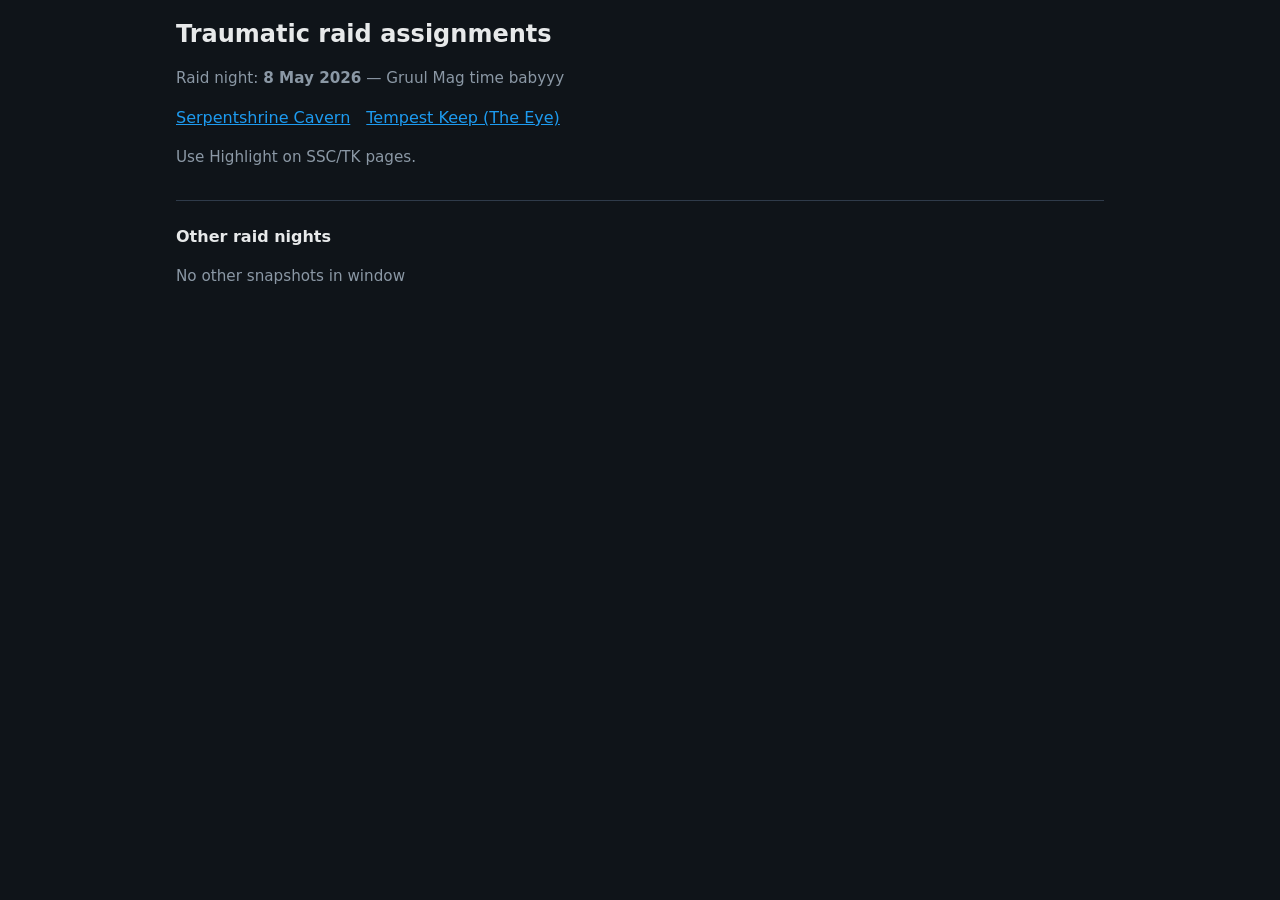
==== docs/index.html @ aacbb730 "initial publish raid snapshot" ====
<!DOCTYPE html>
<html lang="en">
<head>
  <meta charset="utf-8"/>
  <meta name="viewport" content="width=device-width, initial-scale=1"/>
  <title>Raid assignments — Traumatic</title>
  <link rel="stylesheet" href="./assets/style.css"/>
</head>
<body>
  
  <header>
    <h1>Traumatic raid assignments</h1>
    <p class="sub">Raid night: <strong>8 May 2026</strong> — Gruul Mag time babyyy</p>
    <nav>
      <a href="./ssc/">Serpentshrine Cavern</a>
      <a href="./tk/">Tempest Keep (The Eye)</a>
    </nav>
    <p class="sub">Use Highlight on SSC/TK pages.</p>
  </header>
  <section>
    <h2 style="font-size:1rem;margin-top:1.5rem">Other raid nights</h2>
    <ul class="arch"><li class='sub'>No other snapshots in window</li></ul>
  </section>
</body>
</html>
---- docs/assets/style.css ----
:root {
  --bg: #0f1419;
  --card: #1a2332;
  --text: #e7e9ea;
  --muted: #8b98a5;
  --accent: #1d9bf0;
  --border: #2f3b4a;
  --hl: #f5d742;
}
* { box-sizing: border-box; }
body {
  margin: 0;
  font-family: system-ui, -apple-system, Segoe UI, Roboto, sans-serif;
  background: var(--bg);
  color: var(--text);
  line-height: 1.5;
  padding: 1rem;
  max-width: 960px;
  margin-inline: auto;
}
a { color: var(--accent); }
header {
  border-bottom: 1px solid var(--border);
  padding-bottom: 1rem;
  margin-bottom: 1.5rem;
}
h1 { font-size: 1.5rem; margin: 0 0 0.25rem; }
.sub { color: var(--muted); font-size: 0.95rem; }
nav { margin: 1rem 0; display: flex; gap: 1rem; flex-wrap: wrap; }
.boss {
  background: var(--card);
  border: 1px solid var(--border);
  border-radius: 8px;
  padding: 1rem;
  margin-bottom: 1rem;
}
.boss h2 { margin: 0 0 0.75rem; font-size: 1.1rem; }
table { width: 100%; border-collapse: collapse; font-size: 0.9rem; }
th, td { text-align: left; padding: 0.4rem 0.5rem; border-bottom: 1px solid var(--border); }
th { color: var(--muted); font-weight: 600; }
.kind { color: var(--muted); font-size: 0.8rem; }
.find { margin: 1rem 0; }
.find input {
  width: 100%; max-width: 280px;
  padding: 0.5rem 0.75rem;
  border-radius: 6px;
  border: 1px solid var(--border);
  background: var(--card);
  color: var(--text);
}
tr.hl td:last-child { background: rgba(245, 215, 66, 0.15); outline: 1px solid var(--hl); }
.badge { display: inline-block; padding: 0.15rem 0.5rem; border-radius: 4px; background: var(--border); font-size: 0.75rem; margin-left: 0.5rem; }
ul.arch { list-style: none; padding: 0; }
ul.arch li { margin: 0.35rem 0; }
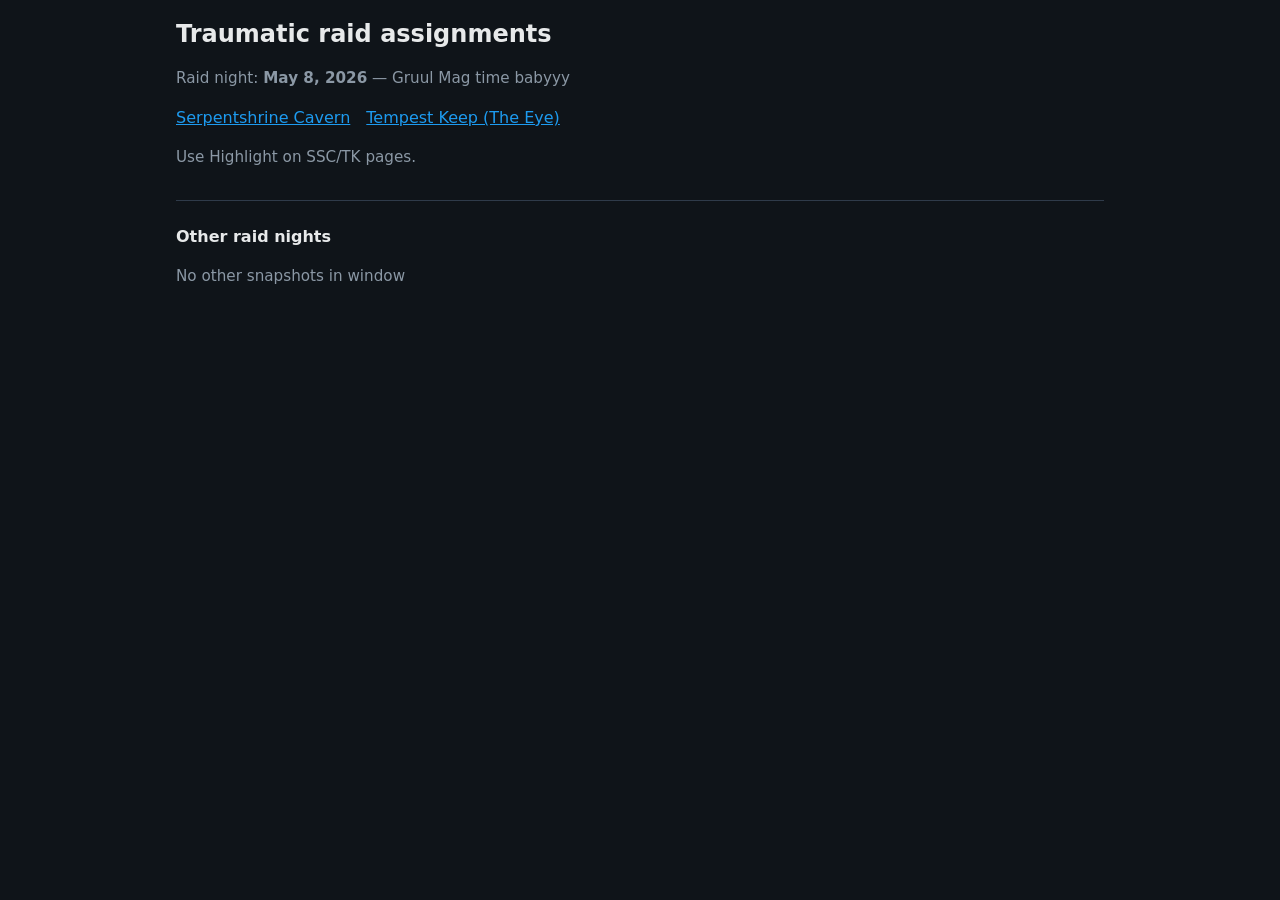
==== commit 35a7fdbe: "publish raid snapshot 2026-05-09" ====
--- a/docs/index.html
+++ b/docs/index.html
@@ -1,25 +1,49 @@
 <!DOCTYPE html>
+
 <html lang="en">
+
 <head>
+
   <meta charset="utf-8"/>
+
   <meta name="viewport" content="width=device-width, initial-scale=1"/>
+
   <title>Raid assignments — Traumatic</title>
+
   <link rel="stylesheet" href="./assets/style.css"/>
+
 </head>
+
 <body>
+
   
+
   <header>
+
     <h1>Traumatic raid assignments</h1>
-    <p class="sub">Raid night: <strong>8 May 2026</strong> — Gruul Mag time babyyy</p>
+
+    <p class="sub">Raid night: <strong>May 8, 2026</strong> — Gruul Mag time babyyy</p>
+
     <nav>
+
       <a href="./ssc/">Serpentshrine Cavern</a>
+
       <a href="./tk/">Tempest Keep (The Eye)</a>
+
     </nav>
+
     <p class="sub">Use Highlight on SSC/TK pages.</p>
+
   </header>
+
   <section>
+
     <h2 style="font-size:1rem;margin-top:1.5rem">Other raid nights</h2>
+
     <ul class="arch"><li class='sub'>No other snapshots in window</li></ul>
+
   </section>
+
 </body>
+
 </html>
--- a/docs/assets/style.css
+++ b/docs/assets/style.css
@@ -1,55 +1,144 @@
+
 
 :root {
+
   --bg: #0f1419;
+
   --card: #1a2332;
+
   --text: #e7e9ea;
+
   --muted: #8b98a5;
+
   --accent: #1d9bf0;
+
   --border: #2f3b4a;
+
   --hl: #f5d742;
+
 }
+
 * { box-sizing: border-box; }
+
 body {
+
   margin: 0;
+
   font-family: system-ui, -apple-system, Segoe UI, Roboto, sans-serif;
+
   background: var(--bg);
+
   color: var(--text);
+
   line-height: 1.5;
+
   padding: 1rem;
+
   max-width: 960px;
+
   margin-inline: auto;
+
 }
+
 a { color: var(--accent); }
+
 header {
+
   border-bottom: 1px solid var(--border);
+
   padding-bottom: 1rem;
+
   margin-bottom: 1.5rem;
+
 }
+
 h1 { font-size: 1.5rem; margin: 0 0 0.25rem; }
+
 .sub { color: var(--muted); font-size: 0.95rem; }
+
 nav { margin: 1rem 0; display: flex; gap: 1rem; flex-wrap: wrap; }
+
 .boss {
+
   background: var(--card);
+
   border: 1px solid var(--border);
+
   border-radius: 8px;
+
   padding: 1rem;
+
   margin-bottom: 1rem;
+
 }
+
 .boss h2 { margin: 0 0 0.75rem; font-size: 1.1rem; }
+
+.boss-img-wrap { margin: 0 0 0.9rem; }
+
+.boss-img {
+
+  width: 100%;
+
+  max-height: 420px;
+
+  object-fit: contain;
+
+  border: 1px solid var(--border);
+
+  border-radius: 8px;
+
+  background: #0b1018;
+
+}
+
 table { width: 100%; border-collapse: collapse; font-size: 0.9rem; }
+
 th, td { text-align: left; padding: 0.4rem 0.5rem; border-bottom: 1px solid var(--border); }
+
 th { color: var(--muted); font-weight: 600; }
+
 .kind { color: var(--muted); font-size: 0.8rem; }
+
 .find { margin: 1rem 0; }
+
 .find input {
+
   width: 100%; max-width: 280px;
+
   padding: 0.5rem 0.75rem;
+
   border-radius: 6px;
+
   border: 1px solid var(--border);
+
   background: var(--card);
+
   color: var(--text);
+
 }
+
 tr.hl td:last-child { background: rgba(245, 215, 66, 0.15); outline: 1px solid var(--hl); }
+
+tr.grp td {
+
+  background: rgba(255,255,255,0.04);
+
+  font-weight: 600;
+
+  color: var(--muted);
+
+  font-size: 0.85rem;
+
+  padding-top: 0.75rem;
+
+  border-bottom: 1px solid var(--border);
+
+}
+
 .badge { display: inline-block; padding: 0.15rem 0.5rem; border-radius: 4px; background: var(--border); font-size: 0.75rem; margin-left: 0.5rem; }
+
 ul.arch { list-style: none; padding: 0; }
+
 ul.arch li { margin: 0.35rem 0; }
+
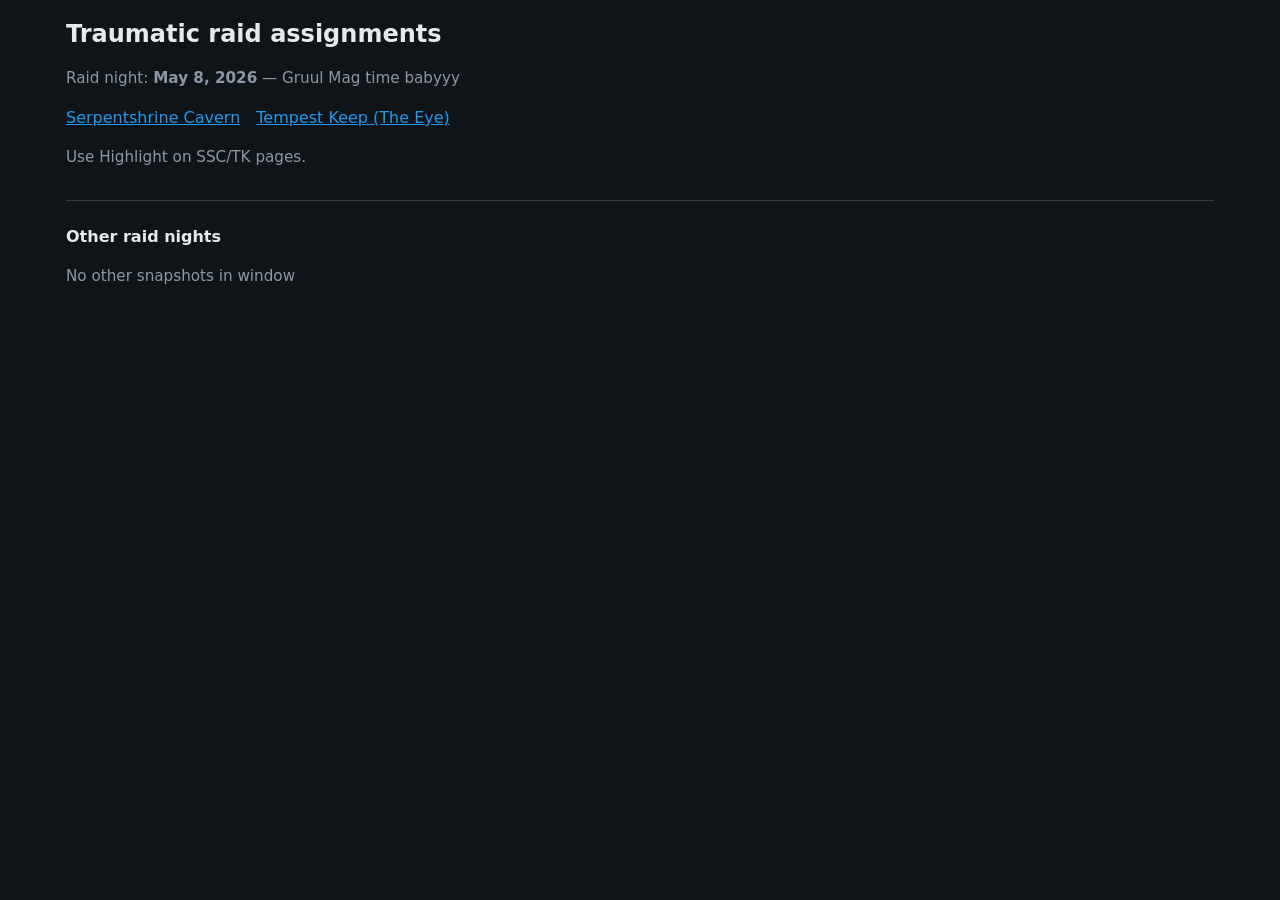
==== commit 62154bda: "publish raid snapshot 2026-05-09" ====
--- a/docs/index.html
+++ b/docs/index.html
@@ -1,49 +1,25 @@
 <!DOCTYPE html>
-
 <html lang="en">
-
 <head>
-
   <meta charset="utf-8"/>
-
   <meta name="viewport" content="width=device-width, initial-scale=1"/>
-
   <title>Raid assignments — Traumatic</title>
-
   <link rel="stylesheet" href="./assets/style.css"/>
-
 </head>
-
 <body>
-
   
-
   <header>
-
     <h1>Traumatic raid assignments</h1>
-
     <p class="sub">Raid night: <strong>May 8, 2026</strong> — Gruul Mag time babyyy</p>
-
     <nav>
-
       <a href="./ssc/">Serpentshrine Cavern</a>
-
       <a href="./tk/">Tempest Keep (The Eye)</a>
-
     </nav>
-
     <p class="sub">Use Highlight on SSC/TK pages.</p>
-
   </header>
-
   <section>
-
     <h2 style="font-size:1rem;margin-top:1.5rem">Other raid nights</h2>
-
     <ul class="arch"><li class='sub'>No other snapshots in window</li></ul>
-
   </section>
-
 </body>
-
 </html>
--- a/docs/assets/style.css
+++ b/docs/assets/style.css
@@ -1,55 +1,32 @@
-
 
 :root {
-
   --bg: #0f1419;
-
   --card: #1a2332;
-
   --text: #e7e9ea;
-
   --muted: #8b98a5;
-
   --accent: #1d9bf0;
-
   --border: #2f3b4a;
-
   --hl: #f5d742;
-
-}
-
+}
 * { box-sizing: border-box; }
 
 body {
-
-  margin: 0;
-
+  margin: 0;
   font-family: system-ui, -apple-system, Segoe UI, Roboto, sans-serif;
-
   background: var(--bg);
-
   color: var(--text);
-
   line-height: 1.5;
-
   padding: 1rem;
-
-  max-width: 960px;
-
+  max-width: 1180px;
   margin-inline: auto;
-
 }
 
 a { color: var(--accent); }
 
 header {
-
   border-bottom: 1px solid var(--border);
-
   padding-bottom: 1rem;
-
-  margin-bottom: 1.5rem;
-
+  margin-bottom: 1.25rem;
 }
 
 h1 { font-size: 1.5rem; margin: 0 0 0.25rem; }
@@ -58,87 +35,262 @@
 
 nav { margin: 1rem 0; display: flex; gap: 1rem; flex-wrap: wrap; }
 
+.raid-shell {
+  display: grid;
+  grid-template-columns: minmax(11rem, 13.5rem) minmax(0, 1fr);
+  gap: 1.5rem;
+  align-items: start;
+}
+
+@media (max-width: 880px) {
+  .raid-shell {
+    grid-template-columns: 1fr;
+  }
+  .toc {
+    position: static;
+    max-height: none;
+  }
+}
+
+.toc {
+  position: sticky;
+  top: 0.75rem;
+  align-self: start;
+  border: 1px solid var(--border);
+  border-radius: 8px;
+  padding: 0.65rem 0.85rem;
+  background: var(--card);
+  font-size: 0.88rem;
+  max-height: calc(100vh - 2rem);
+  overflow: auto;
+}
+
+.toc-title {
+  font-size: 0.72rem;
+  text-transform: uppercase;
+  letter-spacing: 0.06em;
+  color: var(--muted);
+  margin-bottom: 0.35rem;
+}
+
+.toc ol {
+  list-style: none;
+  padding: 0;
+  margin: 0;
+}
+
+.toc li { margin: 0; }
+
+.toc a {
+  display: block;
+  padding: 0.35rem 0.45rem;
+  margin-bottom: 0.15rem;
+  text-decoration: none;
+  border-radius: 6px;
+  color: var(--text);
+  border-left: 2px solid transparent;
+}
+
+.toc a:hover {
+  background: rgba(255, 255, 255, 0.06);
+}
+
+.toc a.active {
+  border-left-color: var(--hl);
+  background: rgba(245, 215, 66, 0.08);
+  font-weight: 600;
+}
+
+.boss-stack {
+  display: flex;
+  flex-direction: column;
+  gap: 1.25rem;
+}
+
 .boss {
-
   background: var(--card);
-
-  border: 1px solid var(--border);
-
-  border-radius: 8px;
-
+  border: 1px solid var(--border);
+  border-radius: 8px;
   padding: 1rem;
-
-  margin-bottom: 1rem;
-
-}
-
-.boss h2 { margin: 0 0 0.75rem; font-size: 1.1rem; }
+  scroll-margin-top: 1rem;
+}
+
+.boss-anchor:focus-visible {
+  outline: 2px solid var(--accent);
+  outline-offset: 2px;
+}
+
+.boss h2 {
+  margin: 0 0 0.65rem;
+  font-size: 1.15rem;
+}
 
 .boss-img-wrap { margin: 0 0 0.9rem; }
 
 .boss-img {
-
   width: 100%;
-
   max-height: 420px;
-
   object-fit: contain;
-
-  border: 1px solid var(--border);
-
-  border-radius: 8px;
-
+  border: 1px solid var(--border);
+  border-radius: 8px;
   background: #0b1018;
-
-}
-
-table { width: 100%; border-collapse: collapse; font-size: 0.9rem; }
-
-th, td { text-align: left; padding: 0.4rem 0.5rem; border-bottom: 1px solid var(--border); }
-
-th { color: var(--muted); font-weight: 600; }
+}
+
+.boss-panel {
+  display: grid;
+  grid-template-columns: minmax(0, 1fr) minmax(13rem, 17rem);
+  gap: 1rem;
+  align-items: start;
+}
+
+@media (max-width: 720px) {
+  .boss-panel {
+    grid-template-columns: 1fr;
+  }
+}
+
+.boss-assign { min-width: 0; }
+
+.tactic-card {
+  position: sticky;
+  top: 0.75rem;
+  align-self: start;
+  border: 1px solid var(--border);
+  border-radius: 8px;
+  padding: 0.75rem 0.85rem;
+  background: rgba(15, 20, 25, 0.85);
+  backdrop-filter: blur(6px);
+  font-size: 0.88rem;
+}
+
+.tactic-h {
+  margin: 0 0 0.5rem;
+  font-size: 0.78rem;
+  text-transform: uppercase;
+  letter-spacing: 0.05em;
+  color: var(--muted);
+  font-weight: 600;
+}
+
+.tactic-body p {
+  margin: 0 0 0.55rem;
+}
+
+.tactic-body p:last-child {
+  margin-bottom: 0;
+}
+
+.tactic-list {
+  margin: 0;
+  padding-left: 1.1rem;
+}
+
+.tactic-list li { margin: 0.25rem 0; }
+
+.tactic-muted {
+  color: var(--muted);
+  font-size: 0.86rem;
+  margin: 0;
+}
+
+.tactic-code {
+  font-size: 0.82em;
+  background: rgba(255, 255, 255, 0.06);
+  padding: 0.1rem 0.25rem;
+  border-radius: 4px;
+}
+
+details.acc-item {
+  border: 1px solid var(--border);
+  border-radius: 8px;
+  margin-bottom: 0.45rem;
+  background: rgba(255, 255, 255, 0.02);
+}
+
+details.acc-item:last-child {
+  margin-bottom: 0;
+}
+
+details.acc-item summary {
+  cursor: pointer;
+  padding: 0.55rem 0.7rem;
+  font-weight: 600;
+  font-size: 0.92rem;
+  list-style: none;
+  display: flex;
+  align-items: center;
+  gap: 0.5rem;
+}
+
+details.acc-item summary::-webkit-details-marker {
+  display: none;
+}
+
+details.acc-item summary::before {
+  content: "";
+  width: 0.45rem;
+  height: 0.45rem;
+  border-right: 2px solid var(--muted);
+  border-bottom: 2px solid var(--muted);
+  transform: rotate(-45deg);
+  transition: transform 0.15s ease;
+  flex-shrink: 0;
+}
+
+details.acc-item[open] summary::before {
+  transform: rotate(45deg);
+}
+
+.acc-body {
+  padding: 0 0.65rem 0.65rem;
+}
+
+table.assign {
+  width: 100%;
+  border-collapse: collapse;
+  font-size: 0.88rem;
+}
+
+table.assign th,
+table.assign td {
+  text-align: left;
+  padding: 0.35rem 0.45rem;
+  border-bottom: 1px solid var(--border);
+}
+
+table.assign th {
+  color: var(--muted);
+  font-weight: 600;
+}
 
 .kind { color: var(--muted); font-size: 0.8rem; }
 
 .find { margin: 1rem 0; }
 
 .find input {
-
-  width: 100%; max-width: 280px;
-
+  width: 100%;
+  max-width: 280px;
   padding: 0.5rem 0.75rem;
-
   border-radius: 6px;
-
-  border: 1px solid var(--border);
-
+  border: 1px solid var(--border);
   background: var(--card);
-
   color: var(--text);
-
-}
-
-tr.hl td:last-child { background: rgba(245, 215, 66, 0.15); outline: 1px solid var(--hl); }
-
-tr.grp td {
-
-  background: rgba(255,255,255,0.04);
-
-  font-weight: 600;
-
-  color: var(--muted);
-
-  font-size: 0.85rem;
-
-  padding-top: 0.75rem;
-
-  border-bottom: 1px solid var(--border);
-
-}
-
-.badge { display: inline-block; padding: 0.15rem 0.5rem; border-radius: 4px; background: var(--border); font-size: 0.75rem; margin-left: 0.5rem; }
+}
+
+tr.hl td:last-child {
+  background: rgba(245, 215, 66, 0.15);
+  outline: 1px solid var(--hl);
+}
+
+.badge {
+  display: inline-block;
+  padding: 0.15rem 0.5rem;
+  border-radius: 4px;
+  background: var(--border);
+  font-size: 0.75rem;
+  margin-left: 0.5rem;
+}
 
 ul.arch { list-style: none; padding: 0; }
 
 ul.arch li { margin: 0.35rem 0; }
-
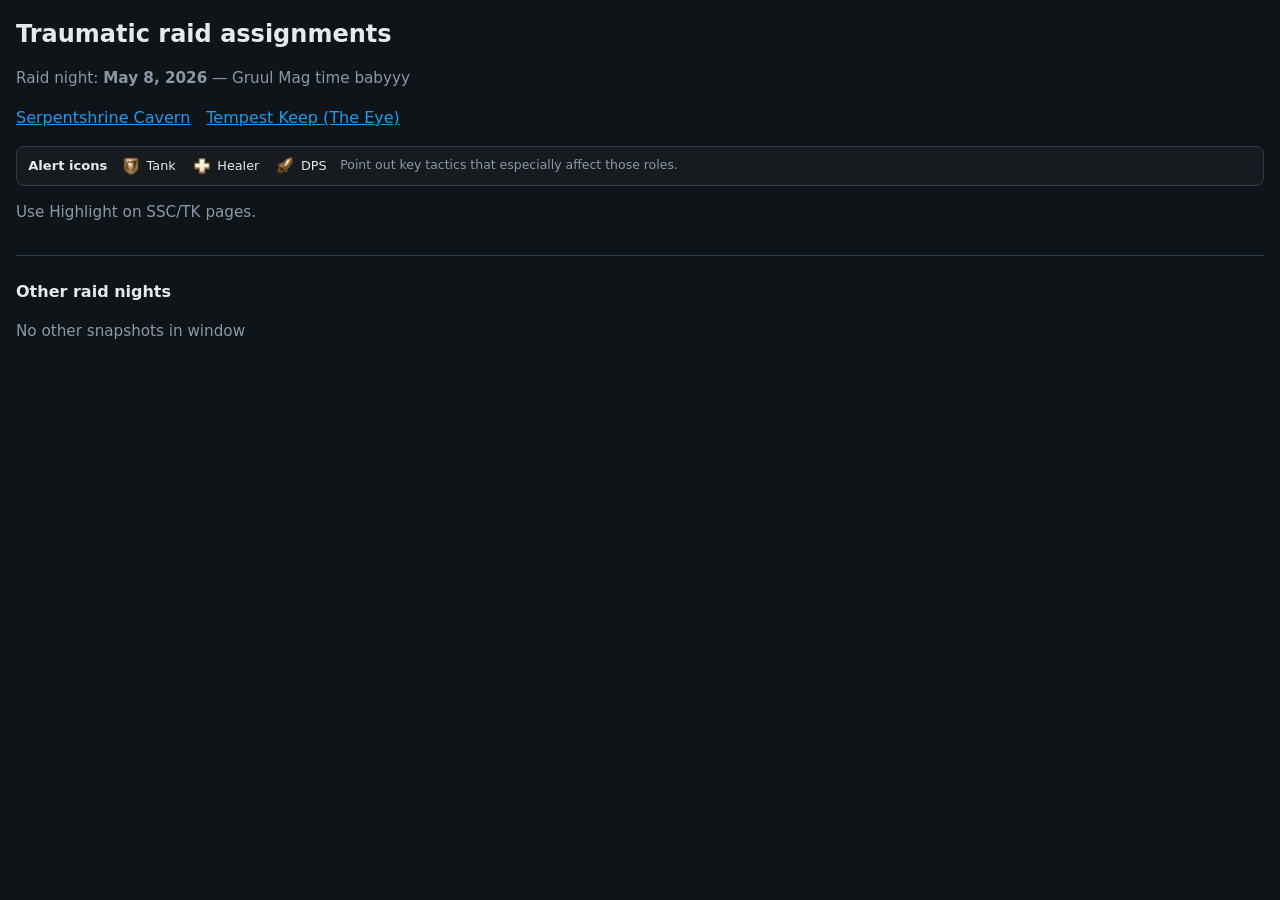
==== commit 41920d2b: "publish raid snapshot 2026-05-10" ====
--- a/docs/index.html
+++ b/docs/index.html
@@ -15,6 +15,7 @@
       <a href="./ssc/">Serpentshrine Cavern</a>
       <a href="./tk/">Tempest Keep (The Eye)</a>
     </nav>
+    <div class="alert-key" role="note" aria-label="Alert icon legend"><span class="alert-key-title">Alert icons</span><span class="alert-key-items"><span class="alert-key-item"><img class="alert-key-ico" src="./assets/wow-icons/alert-tank.webp" alt="" width="20" height="20" loading="lazy"/><span class="alert-key-label">Tank</span></span><span class="alert-key-item"><img class="alert-key-ico" src="./assets/wow-icons/alert-healer.webp" alt="" width="20" height="20" loading="lazy"/><span class="alert-key-label">Healer</span></span><span class="alert-key-item"><img class="alert-key-ico" src="./assets/wow-icons/alert-dps.webp" alt="" width="20" height="20" loading="lazy"/><span class="alert-key-label">DPS</span></span></span><span class="alert-key-desc">Point out key tactics that especially affect those roles.</span></div>
     <p class="sub">Use Highlight on SSC/TK pages.</p>
   </header>
   <section>
--- a/docs/assets/style.css
+++ b/docs/assets/style.css
@@ -10,6 +10,12 @@
 }
 * { box-sizing: border-box; }
 
+@media (prefers-reduced-motion: no-preference) {
+  html {
+    scroll-behavior: smooth;
+  }
+}
+
 body {
   margin: 0;
   font-family: system-ui, -apple-system, Segoe UI, Roboto, sans-serif;
@@ -17,7 +23,7 @@
   color: var(--text);
   line-height: 1.5;
   padding: 1rem;
-  max-width: 1180px;
+  max-width: 1360px;
   margin-inline: auto;
 }
 
@@ -35,17 +41,127 @@
 
 nav { margin: 1rem 0; display: flex; gap: 1rem; flex-wrap: wrap; }
 
+.alert-key {
+  margin: 0.85rem 0 0;
+  padding: 0.55rem 0.7rem;
+  border: 1px solid var(--border);
+  border-radius: 8px;
+  background: rgba(255, 255, 255, 0.03);
+  font-size: 0.82rem;
+  color: var(--muted);
+  display: flex;
+  flex-wrap: wrap;
+  align-items: center;
+  gap: 0.45rem 0.85rem;
+}
+
+.alert-key-title {
+  font-weight: 600;
+  color: var(--text);
+}
+
+.alert-key-items {
+  display: inline-flex;
+  flex-wrap: wrap;
+  align-items: center;
+  gap: 0.65rem 1rem;
+}
+
+.alert-key-item {
+  display: inline-flex;
+  align-items: center;
+  gap: 0.35rem;
+}
+
+.alert-key-ico {
+  width: 20px;
+  height: 20px;
+  flex-shrink: 0;
+  object-fit: contain;
+  vertical-align: middle;
+}
+
+.alert-key-label {
+  font-size: 0.8rem;
+  color: var(--text);
+}
+
+.alert-key-desc {
+  flex: 1 1 12rem;
+  min-width: min(100%, 14rem);
+  font-size: 0.78rem;
+  color: var(--muted);
+  line-height: 1.35;
+}
+
+/* Right rail on raid pages (desktop): TOC | bosses | alert legend */
+
+.alert-key-rail {
+  grid-area: alert;
+}
+
+.alert-key-rail .alert-key {
+  margin: 0;
+  flex-direction: column;
+  align-items: flex-start;
+  gap: 0.5rem;
+}
+
+.alert-key-rail .alert-key-items {
+  flex-direction: column;
+  align-items: flex-start;
+  gap: 0.45rem;
+}
+
+.alert-key-rail .alert-key-desc {
+  flex: none;
+  min-width: 0;
+}
+
+@media (min-width: 1100px) {
+  .alert-key-rail {
+    position: sticky;
+    top: 0.75rem;
+    align-self: start;
+  }
+}
+
 .raid-shell {
   display: grid;
-  grid-template-columns: minmax(11rem, 13.5rem) minmax(0, 1fr);
-  gap: 1.5rem;
+  gap: 1.25rem;
   align-items: start;
+  grid-template-columns: 1fr;
+  grid-template-areas:
+    "toc"
+    "alert"
+    "bosses";
+}
+
+.raid-shell .toc {
+  grid-area: toc;
+}
+
+.raid-shell .boss-stack {
+  grid-area: bosses;
+}
+
+@media (min-width: 881px) {
+  .raid-shell {
+    grid-template-columns: minmax(10rem, 13rem) minmax(0, 1fr);
+    grid-template-areas:
+      "toc bosses"
+      "alert alert";
+  }
+}
+
+@media (min-width: 1100px) {
+  .raid-shell {
+    grid-template-columns: minmax(10rem, 13rem) minmax(0, 1fr) minmax(11.5rem, 15rem);
+    grid-template-areas: "toc bosses alert";
+  }
 }
 
 @media (max-width: 880px) {
-  .raid-shell {
-    grid-template-columns: 1fr;
-  }
   .toc {
     position: static;
     max-height: none;
@@ -58,7 +174,7 @@
   align-self: start;
   border: 1px solid var(--border);
   border-radius: 8px;
-  padding: 0.65rem 0.85rem;
+  padding: 1rem 0.85rem 0.85rem;
   background: var(--card);
   font-size: 0.88rem;
   max-height: calc(100vh - 2rem);
@@ -66,11 +182,14 @@
 }
 
 .toc-title {
-  font-size: 0.72rem;
-  text-transform: uppercase;
-  letter-spacing: 0.06em;
-  color: var(--muted);
-  margin-bottom: 0.35rem;
+  font-size: 0.88rem;
+  font-weight: 600;
+  text-align: center;
+  text-transform: none;
+  letter-spacing: normal;
+  color: var(--text);
+  line-height: 1.25;
+  margin: 0 0 0.6rem;
 }
 
 .toc ol {
@@ -104,7 +223,33 @@
 .boss-stack {
   display: flex;
   flex-direction: column;
-  gap: 1.25rem;
+  gap: 1.5rem;
+  margin-top: 0;
+  padding-top: 0;
+}
+
+/* Outer row: bordered boss card (map + assignments) | tactic rail outside the card */
+.boss-layout {
+  display: grid;
+  grid-template-columns: minmax(0, 1fr) minmax(13.5rem, 21rem);
+  gap: 1rem;
+  align-items: start;
+  scroll-margin-top: 5rem;
+}
+
+@media (max-width: 900px) {
+  .boss-layout {
+    grid-template-columns: 1fr;
+  }
+}
+
+.boss-layout:focus-visible {
+  outline: none;
+}
+
+.boss-layout:focus-visible .boss-main {
+  outline: 2px solid var(--accent);
+  outline-offset: 2px;
 }
 
 .boss {
@@ -112,12 +257,10 @@
   border: 1px solid var(--border);
   border-radius: 8px;
   padding: 1rem;
-  scroll-margin-top: 1rem;
-}
-
-.boss-anchor:focus-visible {
-  outline: 2px solid var(--accent);
-  outline-offset: 2px;
+}
+
+.boss-main {
+  min-width: 0;
 }
 
 .boss h2 {
@@ -125,51 +268,133 @@
   font-size: 1.15rem;
 }
 
-.boss-img-wrap { margin: 0 0 0.9rem; }
+.boss-img-wrap {
+  margin-bottom: 1rem;
+}
 
 .boss-img {
   width: 100%;
-  max-height: 420px;
+  max-height: 480px;
   object-fit: contain;
   border: 1px solid var(--border);
   border-radius: 8px;
   background: #0b1018;
 }
 
-.boss-panel {
-  display: grid;
-  grid-template-columns: minmax(0, 1fr) minmax(13rem, 17rem);
-  gap: 1rem;
-  align-items: start;
-}
-
-@media (max-width: 720px) {
-  .boss-panel {
-    grid-template-columns: 1fr;
-  }
-}
-
-.boss-assign { min-width: 0; }
+.boss-assign {
+  min-width: 0;
+}
 
 .tactic-card {
+  display: flex;
+  flex-direction: column;
+  border: 1px solid var(--border);
+  border-radius: 8px;
+  padding: 0.75rem 0.85rem;
+  background: rgba(15, 20, 25, 0.92);
+  backdrop-filter: blur(6px);
+  font-size: 0.88rem;
+}
+
+.tactic-rail {
   position: sticky;
   top: 0.75rem;
   align-self: start;
-  border: 1px solid var(--border);
-  border-radius: 8px;
-  padding: 0.75rem 0.85rem;
-  background: rgba(15, 20, 25, 0.85);
-  backdrop-filter: blur(6px);
-  font-size: 0.88rem;
+  max-height: calc(100vh - 1.5rem);
+  overflow-y: auto;
 }
 
 .tactic-h {
   margin: 0 0 0.5rem;
-  font-size: 0.78rem;
+  font-size: 0.82rem;
+  font-weight: 600;
+  text-transform: none;
+  letter-spacing: 0.02em;
+  color: var(--muted);
+  line-height: 1.3;
+}
+
+.tactic-section {
+  margin-bottom: 0.85rem;
+}
+
+.tactic-section:last-child {
+  margin-bottom: 0;
+}
+
+details.tactic-details {
+  border: 1px solid var(--border);
+  border-radius: 8px;
+  padding: 0.35rem 0.55rem 0.5rem;
+  background: rgba(255, 255, 255, 0.03);
+}
+
+details.tactic-details summary.tactic-details-sum {
+  cursor: pointer;
+  list-style: none;
+  display: flex;
+  align-items: center;
+  justify-content: space-between;
+  gap: 0.5rem;
+  padding: 0.15rem 0;
+}
+
+details.tactic-details .tactic-details-sum-main {
+  display: flex;
+  align-items: center;
+  gap: 0.45rem;
+  min-width: 0;
+}
+
+details.tactic-details .tactic-details-ico {
+  flex-shrink: 0;
+  width: 22px;
+  height: 22px;
+  object-fit: contain;
+  vertical-align: middle;
+}
+
+details.tactic-details summary.tactic-details-sum::-webkit-details-marker {
+  display: none;
+}
+
+details.tactic-details summary .tactic-sub {
+  margin: 0;
+}
+
+details.tactic-details .tactic-details-hint {
+  font-size: 0.72rem;
+  font-weight: 500;
   text-transform: uppercase;
-  letter-spacing: 0.05em;
+  letter-spacing: 0.06em;
   color: var(--muted);
-  font-weight: 600;
+  flex-shrink: 0;
+}
+
+details.tactic-details .tactic-details-body {
+  margin-top: 0.45rem;
+  padding-top: 0.35rem;
+  border-top: 1px solid rgba(255, 255, 255, 0.06);
+}
+
+details.tactic-details[open] summary .tactic-details-hint {
+  visibility: hidden;
+  width: 0;
+  overflow: hidden;
+}
+
+.tactic-sub {
+  margin: 0 0 0.35rem;
+  font-size: 0.8rem;
+  text-transform: uppercase;
+  letter-spacing: 0.04em;
+  color: var(--accent);
+  font-weight: 600;
+}
+
+.tactic-body {
+  flex: 1;
+  overflow: auto;
 }
 
 .tactic-body p {
@@ -226,8 +451,13 @@
   display: none;
 }
 
-details.acc-item summary::before {
-  content: "";
+.acc-title {
+  flex: 1;
+  min-width: 0;
+}
+
+.acc-chevron {
+  margin-left: auto;
   width: 0.45rem;
   height: 0.45rem;
   border-right: 2px solid var(--muted);
@@ -237,8 +467,44 @@
   flex-shrink: 0;
 }
 
-details.acc-item[open] summary::before {
+details.acc-item[open] .acc-chevron {
   transform: rotate(45deg);
+}
+
+.acc-ico {
+  display: inline-flex;
+  width: 22px;
+  height: 22px;
+  flex-shrink: 0;
+  align-items: center;
+  justify-content: center;
+}
+
+.acc-ico--empty {
+  width: 22px;
+  height: 22px;
+}
+
+.acc-svg {
+  width: 22px;
+  height: 22px;
+  display: block;
+}
+
+.acc-role-img {
+  width: 22px;
+  height: 22px;
+  display: block;
+  object-fit: contain;
+}
+
+.tactic-inline-ico {
+  width: 22px;
+  height: 22px;
+  vertical-align: -0.35em;
+  margin-right: 0.35rem;
+  object-fit: contain;
+  display: inline-block;
 }
 
 .acc-body {
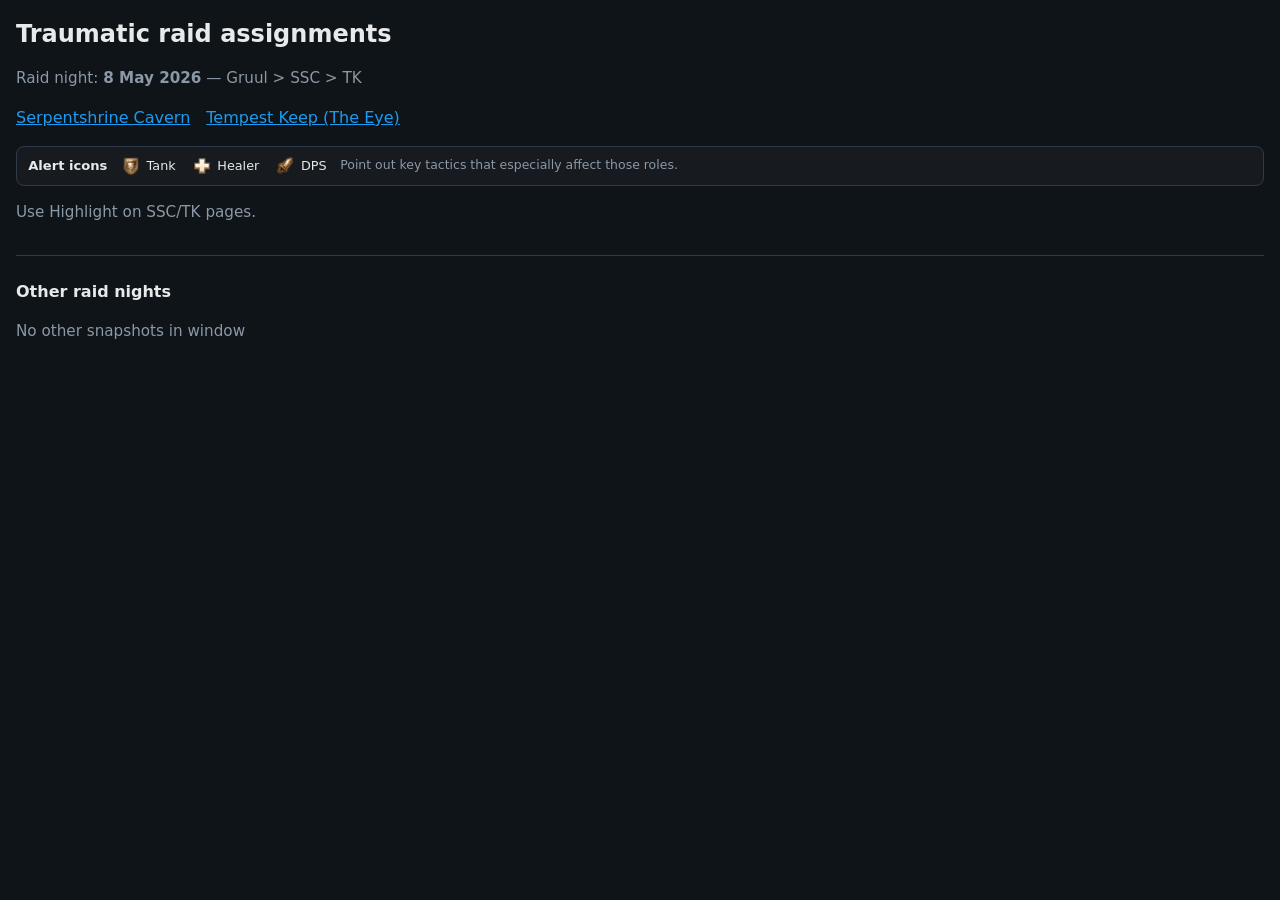
==== commit 2121cdec: "publish raid snapshot 2026-05-16" ====
--- a/docs/index.html
+++ b/docs/index.html
@@ -10,12 +10,12 @@
   
   <header>
     <h1>Traumatic raid assignments</h1>
-    <p class="sub">Raid night: <strong>May 8, 2026</strong> — Gruul Mag time babyyy</p>
+    <p class="sub">Raid night: <strong>8 May 2026</strong> — Gruul &gt; SSC &gt; TK</p>
     <nav>
       <a href="./ssc/">Serpentshrine Cavern</a>
       <a href="./tk/">Tempest Keep (The Eye)</a>
     </nav>
-    <div class="alert-key" role="note" aria-label="Alert icon legend"><span class="alert-key-title">Alert icons</span><span class="alert-key-items"><span class="alert-key-item"><img class="alert-key-ico" src="./assets/wow-icons/alert-tank.webp" alt="" width="20" height="20" loading="lazy"/><span class="alert-key-label">Tank</span></span><span class="alert-key-item"><img class="alert-key-ico" src="./assets/wow-icons/alert-healer.webp" alt="" width="20" height="20" loading="lazy"/><span class="alert-key-label">Healer</span></span><span class="alert-key-item"><img class="alert-key-ico" src="./assets/wow-icons/alert-dps.webp" alt="" width="20" height="20" loading="lazy"/><span class="alert-key-label">DPS</span></span></span><span class="alert-key-desc">Point out key tactics that especially affect those roles.</span></div>
+    <div class="alert-key" role="note" aria-label="Alert icon legend"><span class="alert-key-title">Alert icons</span><span class="alert-key-items"><span class="alert-key-item"><img class="alert-key-ico" src="./assets/wow-icons/Tank-Alert.webp" alt="" width="20" height="20" loading="lazy"/><span class="alert-key-label">Tank</span></span><span class="alert-key-item"><img class="alert-key-ico" src="./assets/wow-icons/Healer-Alert.webp" alt="" width="20" height="20" loading="lazy"/><span class="alert-key-label">Healer</span></span><span class="alert-key-item"><img class="alert-key-ico" src="./assets/wow-icons/DPS-Alert.webp" alt="" width="20" height="20" loading="lazy"/><span class="alert-key-label">DPS</span></span></span><span class="alert-key-desc">Point out key tactics that especially affect those roles.</span></div>
     <p class="sub">Use Highlight on SSC/TK pages.</p>
   </header>
   <section>
--- a/docs/assets/style.css
+++ b/docs/assets/style.css
@@ -94,74 +94,71 @@
   line-height: 1.35;
 }
 
-/* Right rail on raid pages (desktop): TOC | bosses | alert legend */
-
-.alert-key-rail {
-  grid-area: alert;
-}
-
-.alert-key-rail .alert-key {
-  margin: 0;
-  flex-direction: column;
-  align-items: flex-start;
-  gap: 0.5rem;
-}
-
-.alert-key-rail .alert-key-items {
-  flex-direction: column;
-  align-items: flex-start;
-  gap: 0.45rem;
-}
-
-.alert-key-rail .alert-key-desc {
-  flex: none;
+.header-tools {
+  margin-top: 0.75rem;
+}
+
+.header-tools .find {
+  margin: 0;
+}
+
+/* Input + alert legend share one row — height matches .alert-key (padding + border + row) */
+.header-tools .find-inline {
+  display: flex;
+  flex-wrap: wrap;
+  align-items: center;
+  gap: 0.75rem 1rem;
+  margin-top: 0.35rem;
+}
+
+.header-tools .find-inline input {
+  width: auto;
+  flex: 0 1 auto;
+  min-width: min(100%, 11rem);
+  max-width: 280px;
+  box-sizing: border-box;
+  height: 40px;
+  padding: 0 0.75rem;
+  border-radius: 8px;
+  font-size: 0.82rem;
+}
+
+.header-tools .alert-key-inline {
+  flex: 0 1 auto;
   min-width: 0;
 }
 
-@media (min-width: 1100px) {
-  .alert-key-rail {
-    position: sticky;
-    top: 0.75rem;
-    align-self: start;
+.header-tools .alert-key-inline .alert-key {
+  margin: 0;
+  width: fit-content;
+  max-width: 100%;
+  flex-wrap: nowrap;
+  align-items: center;
+  gap: 0.35rem 0.65rem;
+}
+
+.header-tools .alert-key-desc {
+  flex: 0 1 auto;
+  min-width: 0;
+}
+
+@media (max-width: 720px) {
+  .header-tools .alert-key-inline .alert-key {
+    flex-wrap: wrap;
   }
 }
 
 .raid-shell {
   display: grid;
+  grid-template-columns: minmax(10rem, 13rem) minmax(0, 1fr);
   gap: 1.25rem;
   align-items: start;
-  grid-template-columns: 1fr;
-  grid-template-areas:
-    "toc"
-    "alert"
-    "bosses";
-}
-
-.raid-shell .toc {
-  grid-area: toc;
-}
-
-.raid-shell .boss-stack {
-  grid-area: bosses;
-}
-
-@media (min-width: 881px) {
+}
+
+@media (max-width: 880px) {
   .raid-shell {
-    grid-template-columns: minmax(10rem, 13rem) minmax(0, 1fr);
-    grid-template-areas:
-      "toc bosses"
-      "alert alert";
+    grid-template-columns: 1fr;
   }
-}
-
-@media (min-width: 1100px) {
-  .raid-shell {
-    grid-template-columns: minmax(10rem, 13rem) minmax(0, 1fr) minmax(11.5rem, 15rem);
-    grid-template-areas: "toc bosses alert";
-  }
-}
-
-@media (max-width: 880px) {
   .toc {
     position: static;
     max-height: none;
@@ -172,6 +169,8 @@
   position: sticky;
   top: 0.75rem;
   align-self: start;
+  margin: 0;
+  display: block;
   border: 1px solid var(--border);
   border-radius: 8px;
   padding: 1rem 0.85rem 0.85rem;
@@ -231,7 +230,7 @@
 /* Outer row: bordered boss card (map + assignments) | tactic rail outside the card */
 .boss-layout {
   display: grid;
-  grid-template-columns: minmax(0, 1fr) minmax(13.5rem, 21rem);
+  grid-template-columns: minmax(0, 1fr) minmax(16rem, 24rem);
   gap: 1rem;
   align-items: start;
   scroll-margin-top: 5rem;
@@ -410,7 +409,21 @@
   padding-left: 1.1rem;
 }
 
-.tactic-list li { margin: 0.25rem 0; }
+.tactic-list li {
+  margin: 0.35rem 0;
+  line-height: 1.55;
+  overflow-wrap: break-word;
+}
+
+/* Keep icon + spell name on one line; line breaks happen between spell links in narrow rail */
+.tactic-card a.tactic-wowhead {
+  white-space: nowrap;
+}
+
+/* Indented spell rows after manual {br} in tactic bullets */
+.tactic-card .tactic-list li br + a.tactic-wowhead {
+  margin-inline-start: 1rem;
+}
 
 .tactic-muted {
   color: var(--muted);
@@ -507,6 +520,36 @@
   display: inline-block;
 }
 
+/* Wowhead power.js attaches hover tooltips to links under https://www.wowhead.com/ */
+/* Baseline-align spell name with surrounding sentence; icon matches other tactic-inline-ico */
+a.tactic-wowhead {
+  display: inline;
+  vertical-align: baseline;
+  line-height: inherit;
+  border-radius: 4px;
+  text-decoration: none;
+  color: inherit;
+}
+a.tactic-wowhead .tactic-inline-ico {
+  display: inline-block;
+  margin-right: 0.35rem;
+  vertical-align: -0.35em;
+}
+a.tactic-wowhead .tactic-wowhead-lbl {
+  font-weight: inherit;
+  color: var(--text);
+  vertical-align: baseline;
+}
+a.tactic-wowhead:hover,
+a.tactic-wowhead:focus-visible {
+  outline: 1px solid var(--accent);
+  outline-offset: 2px;
+}
+a.tactic-wowhead:hover .tactic-inline-ico,
+a.tactic-wowhead:focus-visible .tactic-inline-ico {
+  filter: brightness(1.12);
+}
+
 .acc-body {
   padding: 0 0.65rem 0.65rem;
 }
@@ -529,7 +572,11 @@
   font-weight: 600;
 }
 
-.kind { color: var(--muted); font-size: 0.8rem; }
+table.assign th:last-child,
+table.assign td:last-child {
+  min-width: 9.5rem;
+  white-space: nowrap;
+}
 
 .find { margin: 1rem 0; }
 
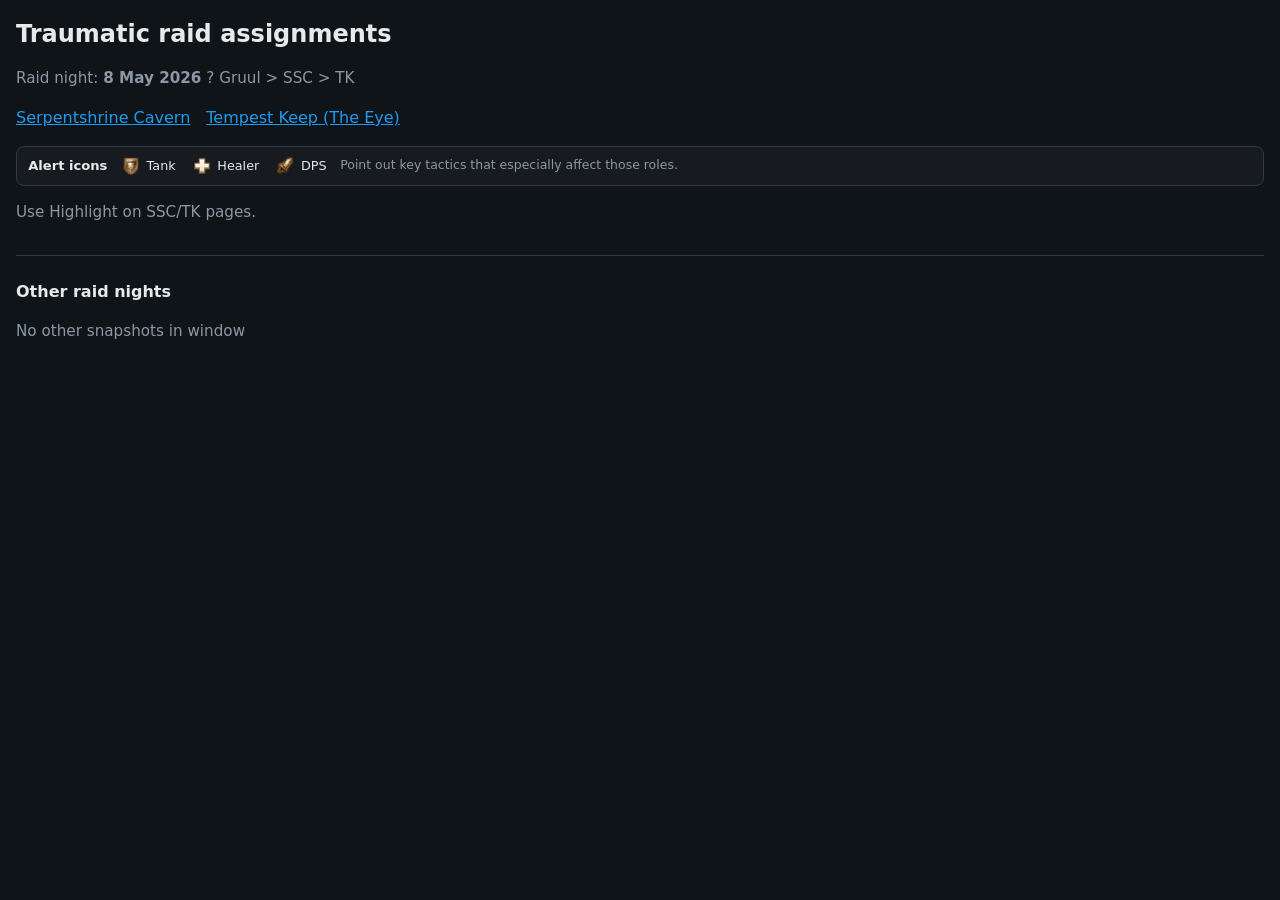
==== commit a43127e4: "publish raid snapshot 2026-05-17" ====
--- a/docs/index.html
+++ b/docs/index.html
@@ -3,14 +3,14 @@
 <head>
   <meta charset="utf-8"/>
   <meta name="viewport" content="width=device-width, initial-scale=1"/>
-  <title>Raid assignments — Traumatic</title>
+  <title>Raid assignments ? Traumatic</title>
   <link rel="stylesheet" href="./assets/style.css"/>
 </head>
 <body>
   
   <header>
     <h1>Traumatic raid assignments</h1>
-    <p class="sub">Raid night: <strong>8 May 2026</strong> — Gruul &gt; SSC &gt; TK</p>
+    <p class="sub">Raid night: <strong>8 May 2026</strong> ? Gruul &gt; SSC &gt; TK</p>
     <nav>
       <a href="./ssc/">Serpentshrine Cavern</a>
       <a href="./tk/">Tempest Keep (The Eye)</a>
--- a/docs/assets/style.css
+++ b/docs/assets/style.css
@@ -102,7 +102,7 @@
   margin: 0;
 }
 
-/* Input + alert legend share one row — height matches .alert-key (padding + border + row) */
+/* Input + alert legend share one row ? height matches .alert-key (padding + border + row) */
 .header-tools .find-inline {
   display: flex;
   flex-wrap: wrap;
@@ -233,7 +233,7 @@
   grid-template-columns: minmax(0, 1fr) minmax(16rem, 24rem);
   gap: 1rem;
   align-items: start;
-  scroll-margin-top: 5rem;
+  scroll-margin-top: 0;
 }
 
 @media (max-width: 900px) {
@@ -498,6 +498,13 @@
   height: 22px;
 }
 
+.acc-ico--marker .tactic-inline-ico {
+  width: 22px;
+  height: 22px;
+  margin: 0;
+  vertical-align: middle;
+}
+
 .acc-svg {
   width: 22px;
   height: 22px;
@@ -554,6 +561,57 @@
   padding: 0 0.65rem 0.65rem;
 }
 
+.marker-tabs {
+  margin-top: 0.65rem;
+  border: 1px solid var(--border);
+  border-radius: 8px;
+  background: rgba(255, 255, 255, 0.02);
+  padding: 0.5rem 0.55rem 0.65rem;
+}
+
+.marker-tab-input {
+  position: absolute;
+  opacity: 0;
+  pointer-events: none;
+  width: 0;
+  height: 0;
+}
+
+.marker-tab-label {
+  display: inline-flex;
+  align-items: center;
+  gap: 0.35rem;
+  margin: 0 0.35rem 0.45rem 0;
+  padding: 0.35rem 0.55rem;
+  border-radius: 6px;
+  border: 1px solid var(--border);
+  cursor: pointer;
+  font-size: 0.82rem;
+  font-weight: 600;
+  color: var(--muted);
+  background: rgba(255, 255, 255, 0.03);
+}
+
+.marker-tab-label .tactic-inline-ico {
+  margin: 0;
+  vertical-align: middle;
+}
+
+.marker-tab-input:checked + .marker-tab-label {
+  border-color: var(--accent);
+  color: var(--text);
+  background: rgba(29, 155, 240, 0.12);
+}
+
+.marker-tab-panel {
+  display: none;
+  padding-top: 0.25rem;
+}
+
+.marker-tab-input:checked + .marker-tab-label + .marker-tab-panel {
+  display: block;
+}
+
 table.assign {
   width: 100%;
   border-collapse: collapse;
